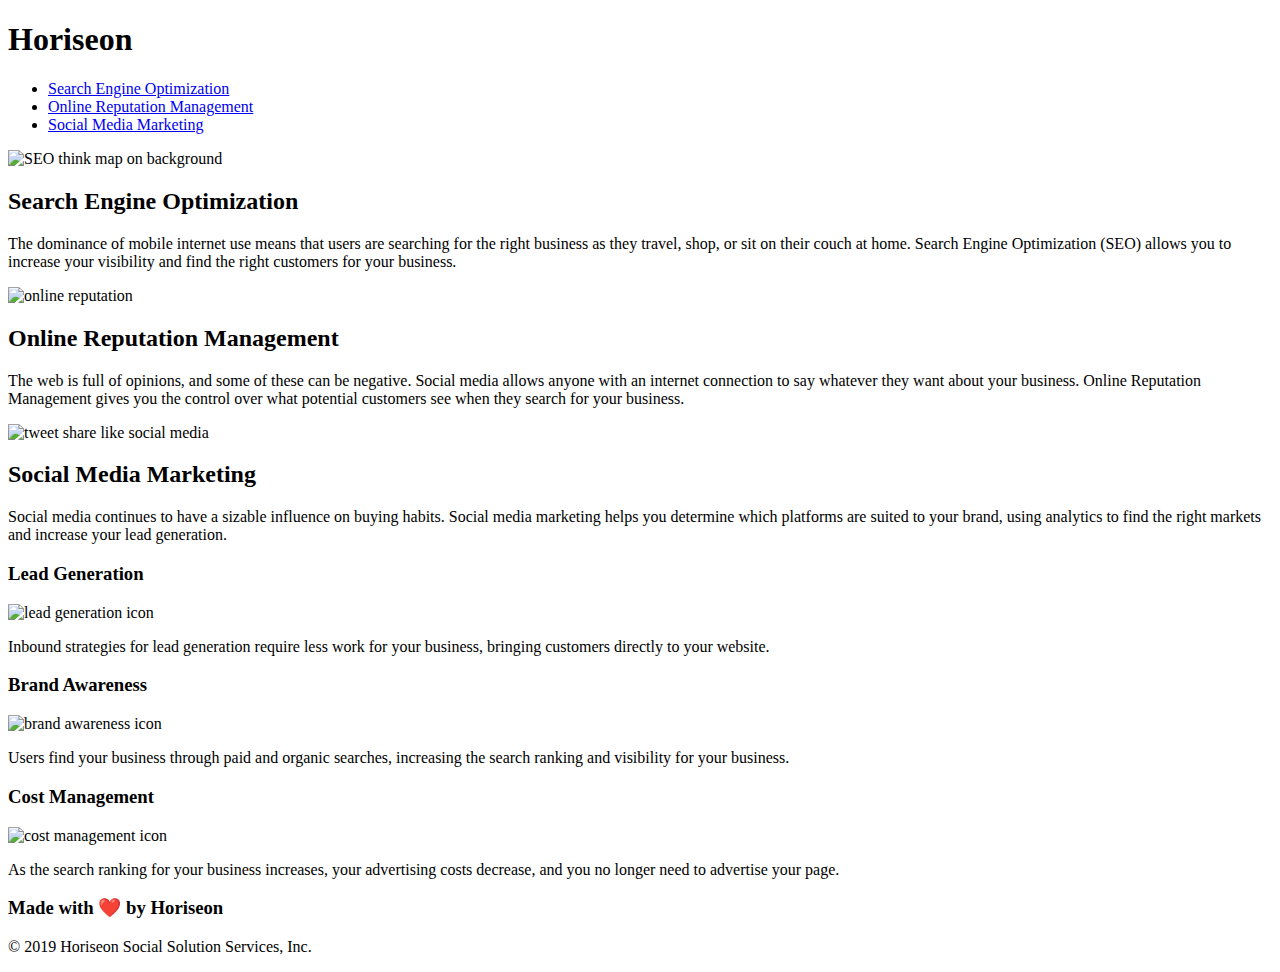
==== index.html @ dba86bf2 "Move files to root" ====
<!DOCTYPE html>
<html lang="en-us">

<head>
    <meta charset="UTF-8" />
    <link rel="stylesheet" href="./assets/css/style.css">
    <title>Online Marketing Services | Horiseo</title>
</head>


<body>

    <header>
        <nav>
            <div class="header">
                <h1>Hori<span class="seo">seo</span>n</h1>
                <div>
                    <ul>
                        <li>
                            <a href="#search-engine-optimization">Search Engine Optimization</a>
                        </li>
                        <li>
                            <a href="#online-reputation-management">Online Reputation Management</a>
                        </li>
                        <li>
                            <a href="#social-media-marketing">Social Media Marketing</a>
                        </li>
                    </ul>
                </div>
            </div>
        </nav>
        <div class="hero"></div>
    </header>

    <section class="main-content">
        <section class="content-image-left">
            <img src="./assets/images/search-engine-optimization.jpg" alt="SEO think map on background" class="float-left" />
            <h2 id="search-engine-optimization">Search Engine Optimization</h2>
            <p>
                The dominance of mobile internet use means that users are searching for the right business as they travel, shop, or sit on their couch at home. Search Engine Optimization (SEO) allows you to increase your visibility and find the right customers for your business.
            </p>
        </section>

        <section class="content-image-right">
                <img src="./assets/images/online-reputation-management.jpg" alt="online reputation" class="float-right" />
                <h2 id="online-reputation-management">Online Reputation Management</h2>
                <p>
                    The web is full of opinions, and some of these can be negative. Social media allows anyone with an internet connection to say whatever they want about your business. Online Reputation Management gives you the control over what potential customers see when they search for your business.
                </p>
        </section>

        <section class="content-image-left">
                <img src="./assets/images/social-media-marketing.jpg" alt="tweet share like social media" class="float-left" />
                <h2 id="social-media-marketing">Social Media Marketing</h2>
                <p>
                    Social media continues to have a sizable influence on buying habits. Social media marketing helps you determine which platforms are suited to your brand, using analytics to find the right markets and increase your lead generation.
                </p>
        </section>
    </section>

    <section class="side-bar">
            <section class="benefits">
                <h3>Lead Generation</h3>
                <img src="./assets/images/lead-generation.png" alt="lead generation icon"/>
                <p>
                    Inbound strategies for lead generation require less work for your business, bringing customers directly to your website.
                </p>

                <h3>Brand Awareness</h3>
                <img src="./assets/images/brand-awareness.png" alt="brand awareness icon" />
                <p>
                    Users find your business through paid and organic searches, increasing the search ranking and visibility for your business.
                </p>

                <h3>Cost Management</h3>
                <img src="./assets/images/cost-management.png" alt="cost management icon" />
                <p>
                    As the search ranking for your business increases, your advertising costs decrease, and you no longer need to advertise your page.
                </p>
        </section>
    </section>
    
    <footer>
        <div class="footer">
            <h3>Made with ❤️️ by Horiseon</h3>
            <p>
                &copy; 2019 Horiseon Social Solution Services, Inc.
            </p>
        </div>
    </footer>
    
</body>

</html>
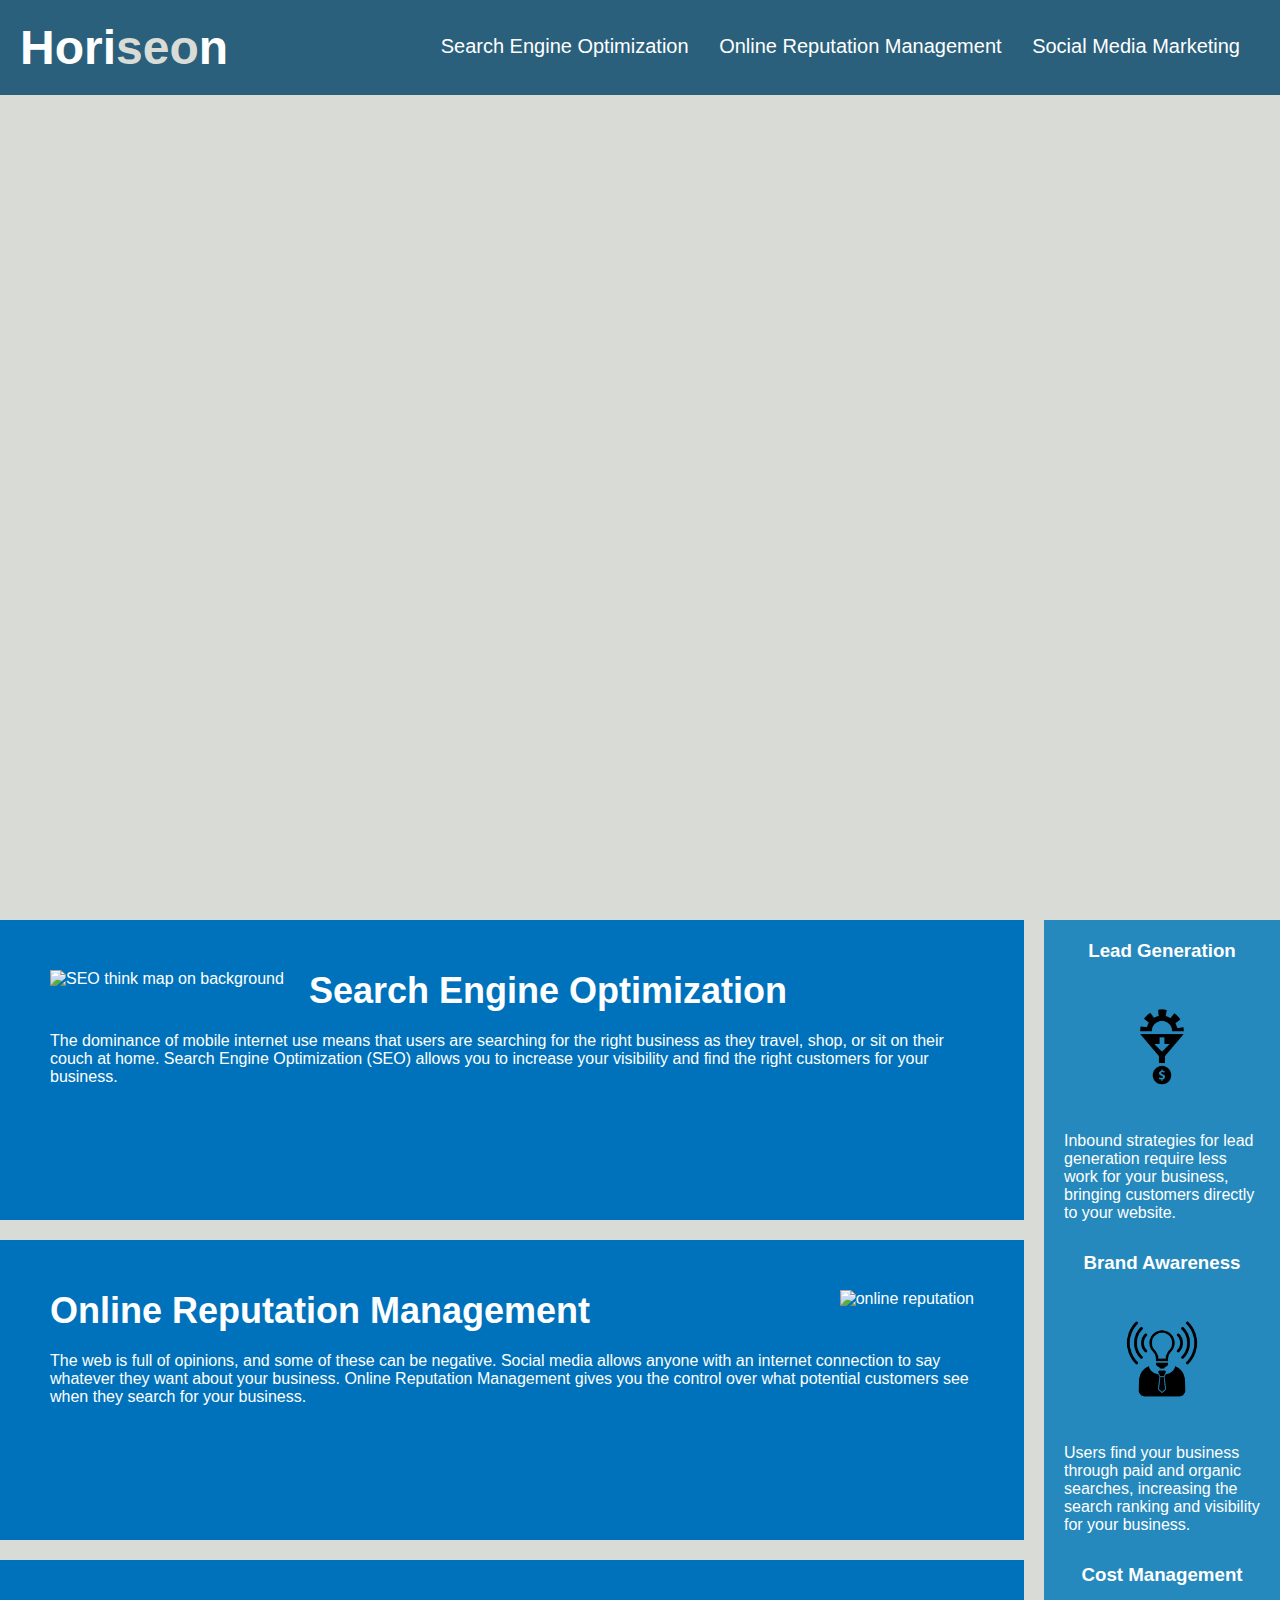
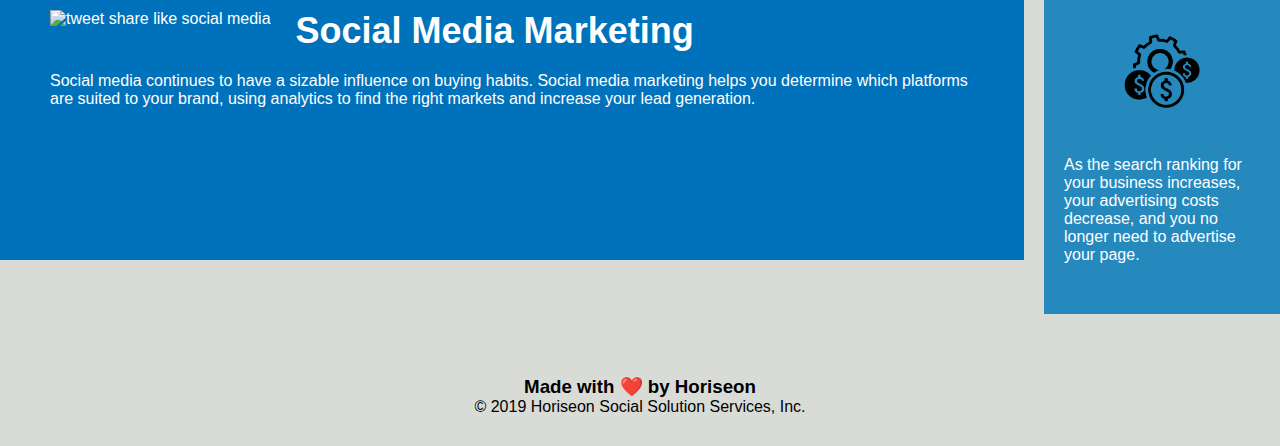
==== commit 1bf6f3ea: "correct pathing for css and images" ====
--- a/index.html
+++ b/index.html
@@ -3,7 +3,7 @@
 
 <head>
     <meta charset="UTF-8" />
-    <link rel="stylesheet" href="./assets/css/style.css">
+    <link rel="stylesheet" href="style.css">
     <title>Online Marketing Services | Horiseo</title>
 </head>
 
@@ -34,7 +34,7 @@
 
     <section class="main-content">
         <section class="content-image-left">
-            <img src="./assets/images/search-engine-optimization.jpg" alt="SEO think map on background" class="float-left" />
+            <img src="search-engine-optimization.jpg" alt="SEO think map on background" class="float-left" />
             <h2 id="search-engine-optimization">Search Engine Optimization</h2>
             <p>
                 The dominance of mobile internet use means that users are searching for the right business as they travel, shop, or sit on their couch at home. Search Engine Optimization (SEO) allows you to increase your visibility and find the right customers for your business.
@@ -42,7 +42,7 @@
         </section>
 
         <section class="content-image-right">
-                <img src="./assets/images/online-reputation-management.jpg" alt="online reputation" class="float-right" />
+                <img src="online-reputation-management.jpg" alt="online reputation" class="float-right" />
                 <h2 id="online-reputation-management">Online Reputation Management</h2>
                 <p>
                     The web is full of opinions, and some of these can be negative. Social media allows anyone with an internet connection to say whatever they want about your business. Online Reputation Management gives you the control over what potential customers see when they search for your business.
@@ -50,7 +50,7 @@
         </section>
 
         <section class="content-image-left">
-                <img src="./assets/images/social-media-marketing.jpg" alt="tweet share like social media" class="float-left" />
+                <img src="social-media-marketing.jpg" alt="tweet share like social media" class="float-left" />
                 <h2 id="social-media-marketing">Social Media Marketing</h2>
                 <p>
                     Social media continues to have a sizable influence on buying habits. Social media marketing helps you determine which platforms are suited to your brand, using analytics to find the right markets and increase your lead generation.
@@ -61,19 +61,19 @@
     <section class="side-bar">
             <section class="benefits">
                 <h3>Lead Generation</h3>
-                <img src="./assets/images/lead-generation.png" alt="lead generation icon"/>
+                <img src="lead-generation.png" alt="lead generation icon"/>
                 <p>
                     Inbound strategies for lead generation require less work for your business, bringing customers directly to your website.
                 </p>
 
                 <h3>Brand Awareness</h3>
-                <img src="./assets/images/brand-awareness.png" alt="brand awareness icon" />
+                <img src="brand-awareness.png" alt="brand awareness icon" />
                 <p>
                     Users find your business through paid and organic searches, increasing the search ranking and visibility for your business.
                 </p>
 
                 <h3>Cost Management</h3>
-                <img src="./assets/images/cost-management.png" alt="cost management icon" />
+                <img src="cost-management.png" alt="cost management icon" />
                 <p>
                     As the search ranking for your business increases, your advertising costs decrease, and you no longer need to advertise your page.
                 </p>
--- a/style.css
+++ b/style.css
@@ -0,0 +1,165 @@
+* {
+    box-sizing: border-box;
+    padding: 0;
+    margin: 0;
+}
+
+body {
+    background-color: #d9dcd6;
+}
+
+/*header styling - no change*/
+.header {
+    padding: 20px;
+    font-family: 'Trebuchet MS', 'Lucida Sans Unicode', 'Lucida Grande', 'Lucida Sans', Arial, sans-serif;
+    background-color: #2a607c;
+    color: #ffffff;
+}
+
+.header h1 {
+    display: inline-block;
+    font-size: 48px;
+}
+
+.header h1 .seo {
+    color: #d9dcd6;
+}
+
+.header div {
+    padding-top: 15px;
+    margin-right: 20px;
+    float: right;
+    font-family: 'Gill Sans', 'Gill Sans MT', Calibri, 'Trebuchet MS', sans-serif;
+    font-size: 20px;
+}
+
+.header div ul {
+    list-style-type: none;
+}
+
+.header div ul li {
+    display: inline-block;
+    margin-left: 25px;
+}
+
+a {
+    color: #ffffff;
+    text-decoration: none;
+}
+
+p {
+    font-size: 16px;
+}
+
+.hero {
+    height: 800px;
+    width: 100%;
+    margin-bottom: 25px;
+    background-image: url("digital-marketing-meeting.jpg");
+    background-size: cover;
+    background-position: center;
+}
+
+.float-left {
+    float: left;
+    margin-right: 25px;
+}
+
+.float-right {
+    float: right;
+    margin-left: 25px;
+}
+
+/*Section positioning*/
+.main-content {
+    width: 80%;
+    float: left;
+}
+
+.content {
+    width: 75%;
+    display: inline-block;
+    margin-left: 20px;
+}
+
+/*consolidated main content blocks*/
+
+/*content blocks feature image on left*/
+.content-image-left {
+    margin-bottom: 20px;
+    padding: 50px;
+    height: 300px;
+    font-family: 'Gill Sans', 'Gill Sans MT', Calibri, 'Trebuchet MS', sans-serif;
+    background-color: #0072bb;
+    color: #ffffff;
+}
+.content-image-left h2 {
+    margin-bottom: 20px;
+    font-size: 36px;
+}
+.content-image-left img {
+    max-height: 200px;
+}
+/*content blocks feature image on right*/
+.content-image-right {
+    margin-bottom: 20px;
+    padding: 50px;
+    height: 300px;
+    font-family: 'Gill Sans', 'Gill Sans MT', Calibri, 'Trebuchet MS', sans-serif;
+    background-color: #0072bb;
+    color: #ffffff;
+}
+.content-image-right img {
+    max-height: 200px;
+}
+.content-image-right h2 {
+    margin-bottom: 20px;
+    font-size: 36px;
+}
+
+/*Content styles for side bar*/
+.side-bar {
+    width: 20%;
+    float: left;
+}
+
+.benefits {
+    margin-left: 20px;
+    padding: 20px;
+    clear: both;
+    float: right;
+    height: 100%;
+    font-family: 'Gill Sans', 'Gill Sans MT', Calibri, 'Trebuchet MS', sans-serif;
+    background-color: #2589bd;
+    position:relative;
+    margin-bottom: 32px;
+    color: #ffffff;
+}
+
+.benefits h3 {
+    margin-bottom: 10px;
+    text-align: center;
+}
+
+.benefits img {
+    display: block;
+    margin: 10px auto;
+    max-width: 150px;
+}
+
+.benefits p {
+    margin-bottom: 30px;
+}
+
+/*footer styling - no change*/
+.footer {
+    padding: 30px;
+    clear: both;
+    font-family: 'Trebuchet MS', 'Lucida Sans Unicode', 'Lucida Grande', 'Lucida Sans', Arial, sans-serif;
+    text-align: center;
+}
+
+.footer h2 {
+    font-size: 20px;
+}
+
